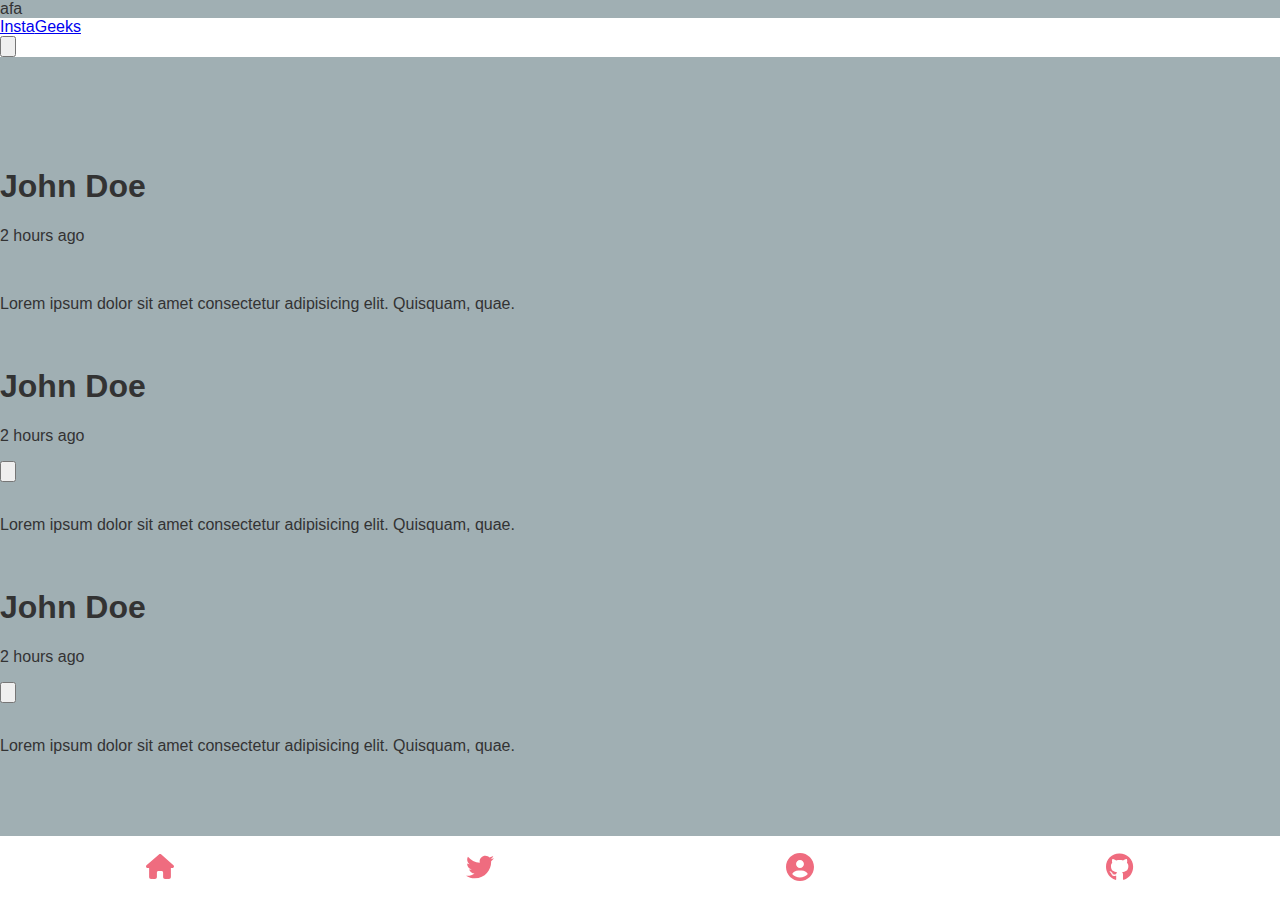
==== templates/index.html @ e8292ba3 "update" ====
<!DOCTYPE html>
<html lang="en">
  <head>
    <!-- TODO: Remove tailwind before summiting -->
    <script src="https://cdn.tailwindcss.com"></script>
    <script src="/static/utils.js"></script>
    <script type="module">
      import '/components/AppNav.js';
      // when the add post button is clicked alert('add post button clicked')
      const addPostBtn = document.querySelector('#add');
      addPostBtn.addEventListener('click', () => {
        alert('add post button clicked');
      });
    </script>
    <link rel="stylesheet" href="/static/style.css" />
    <meta charset="UTF-8" />
    <meta http-equiv="X-UA-Compatible" content="IE=edge" />
    <meta name="viewport" content="width=device-width, initial-scale=1.0" />
    <title>InstaGeeks</title>
  </head>afa
  <body class="max-h-screen">
    <header>
      <nav style="background-color: var(--accent-light);"
        class="py-3 fixed top-0 w-screen shadow-sm border-b flex justify-around"
      >
        <div class="flex items-center">
          <a
            href="/templates/index.html"
            class="text-red-500 text-2xl font-bold"
            >Insta<span class="text-blue-500">Geeks</span></a
          >
        </div>
        <div class="flex justify-between space-x-5">
          <button
            id="add"
            class="transition-all duration-300 text-blue-500 p-2 rounded-md flex hover:scale-105 items-center hover:bg-white"
          >
            <svg
              xmlns="http://www.w3.org/2000/svg"
              viewBox="0 0 448 512"
              class="w-8"
            >
              <path
                fill="currentColor"
                d="M64 32C28.7 32 0 60.7 0 96V416c0 35.3 28.7 64 64 64H384c35.3 0 64-28.7 64-64V96c0-35.3-28.7-64-64-64H64zM200 344V280H136c-13.3 0-24-10.7-24-24s10.7-24 24-24h64V168c0-13.3 10.7-24 24-24s24 10.7 24 24v64h64c13.3 0 24 10.7 24 24s-10.7 24-24 24H248v64c0 13.3-10.7 24-24 24s-24-10.7-24-24z"
              />
            </svg>
          </button>
        </div>
      </nav>
    </header>

    <!-- instagram clone, content container -->
    <main class="mx-auto">
      <!-- post -->
      <div class="flex justify-center">
        <div
          class="no-scrollbar flex flex-col w-full md:max-w-2xl h-screen overflow-scroll"
        >
          <!-- add blank space -->
          <br /><br /><br /><br />
          <div
            class="bg-white rounded-md border-y border-x border-gray-300 mb-10"
          >
            <div class="flex justify-between items-center p-3">
              <div class="flex items-center">
                <img
                  src="https://picsum.photos/50"
                  alt=""
                  class="w-10 h-10 rounded-full"
                />
                <div class="ml-2">
                  <h1 class="font-bold text-gray-700">John Doe</h1>
                </div>
              </div>
              <p class="text-gray-500 text-sm">2 hours ago</p>
            </div>
            <div class="">
              <img src="/static/img/post1.jpg" alt="" class="w-full" />
            </div>
            <div class="p-3">
              <p class="text-gray-700">
                Lorem ipsum dolor sit amet consectetur adipisicing elit.
                Quisquam, quae.
              </p>
            </div>
          </div>
          <div
            class="bg-white rounded-md border-y border-x border-gray-300 shadow-md mb-10"
          >
            <div class="flex justify-between items-center p-3">
              <div class="flex items-center">
                <img
                  src="https://picsum.photos/50"
                  alt=""
                  class="w-10 h-10 rounded-full"
                />
                <div class="ml-2">
                  <h1 class="font-bold text-gray-700">John Doe</h1>
                  <p class="text-gray-500 text-sm">2 hours ago</p>
                </div>
              </div>
              <div class="flex items-center ">
                <button class="bg-gray-200 p-2 rounded-full">
                  <svg
                    xmlns="http://www.w3.org/2000/svg"
                    class="h-5 w-5 text-gray-500"
                    viewBox="0 0 20 20"
                    fill="currentColor"
                  >
                    <path
                      fill-rule="evenodd"
                      d="M3 5a1 1 0 011-1h12a1 1 0 110 2H4a1 1 0 01-1-1zm0 6a1 1 0 011-1h12a1 1 0 110 2H4a1 1 0 01-1-1zm0 6a1 1 0 011-1h12a1 1 0 110 2H4a1 1 0 01-1-1z"
                      clip-rule="evenodd"
                    />
                  </svg>
                </button>
              </div>
            </div>
            <div class="">
              <img src="/static/img/post2.jpg" alt="" class="w-full" />
            </div>
            <div class="p-3">
              <p class="text-gray-700">
                Lorem ipsum dolor sit amet consectetur adipisicing elit.
                Quisquam, quae.
              </p>
            </div>
          </div>
          <div
            class="bg-white rounded-md border-y border-x border-gray-300 shadow-md"
          >
            <div class="flex justify-between items-center p-3">
              <div class="flex items-center">
                <img
                  src="https://picsum.photos/50"
                  alt=""
                  class="w-10 h-10 rounded-full"
                />
                <div class="ml-2">
                  <h1 class="font-bold text-gray-700">John Doe</h1>
                  <p class="text-gray-500 text-sm">2 hours ago</p>
                </div>
              </div>
              <div class="flex items-center">
                <button class="bg-gray-200 p-2 rounded-full">
                  <svg
                    xmlns="http://www.w3.org/2000/svg"
                    class="h-5 w-5 text-gray-500 transition"
                    viewBox="0 0 20 20"
                    fill="currentColor"
                  >
                    <path
                      fill-rule="evenodd"
                      d="M3 5a1 1 0 011-1h12a1 1 0 110 2H4a1 1 0 01-1-1zm0 6a1 1 0 011-1h12a1 1 0 110 2H4a1 1 0 01-1-1zm0 6a1 1 0 011-1h12a1 1 0 110 2H4a1 1 0 01-1-1z"
                      clip-rule="evenodd"
                    />
                  </svg>
                </button>
              </div>
            </div>
            <div class="">
              <img src="/static/img/post3.jpg" alt="" class="w-full" />
            </div>
            <div class="p-3">
              <p class="text-gray-700">
                Lorem ipsum dolor sit amet consectetur adipisicing elit.
                Quisquam, quae.
              </p>
            </div>
          </div>
          <br /><br /><br /><br />
        </div>
      </div>
    </main>
    <app-nav />
   
  </body>
</html>
---- static/style.css ----
:root {
  --base : #A0AFB3;
  --accent-light : #ffffff;
  --primary: #EF6C7F;
  --accent-dark: #DC4669;
  --base-dark: #1F1628;
}

.no-scrollbar::-webkit-scrollbar {
  display: none;
}

body {
  background-color: var(--base);
  font-family: 'Roboto', sans-serif;
  font-size: 16px;
  color: #333;
  margin: 0;
  padding: 0;
}
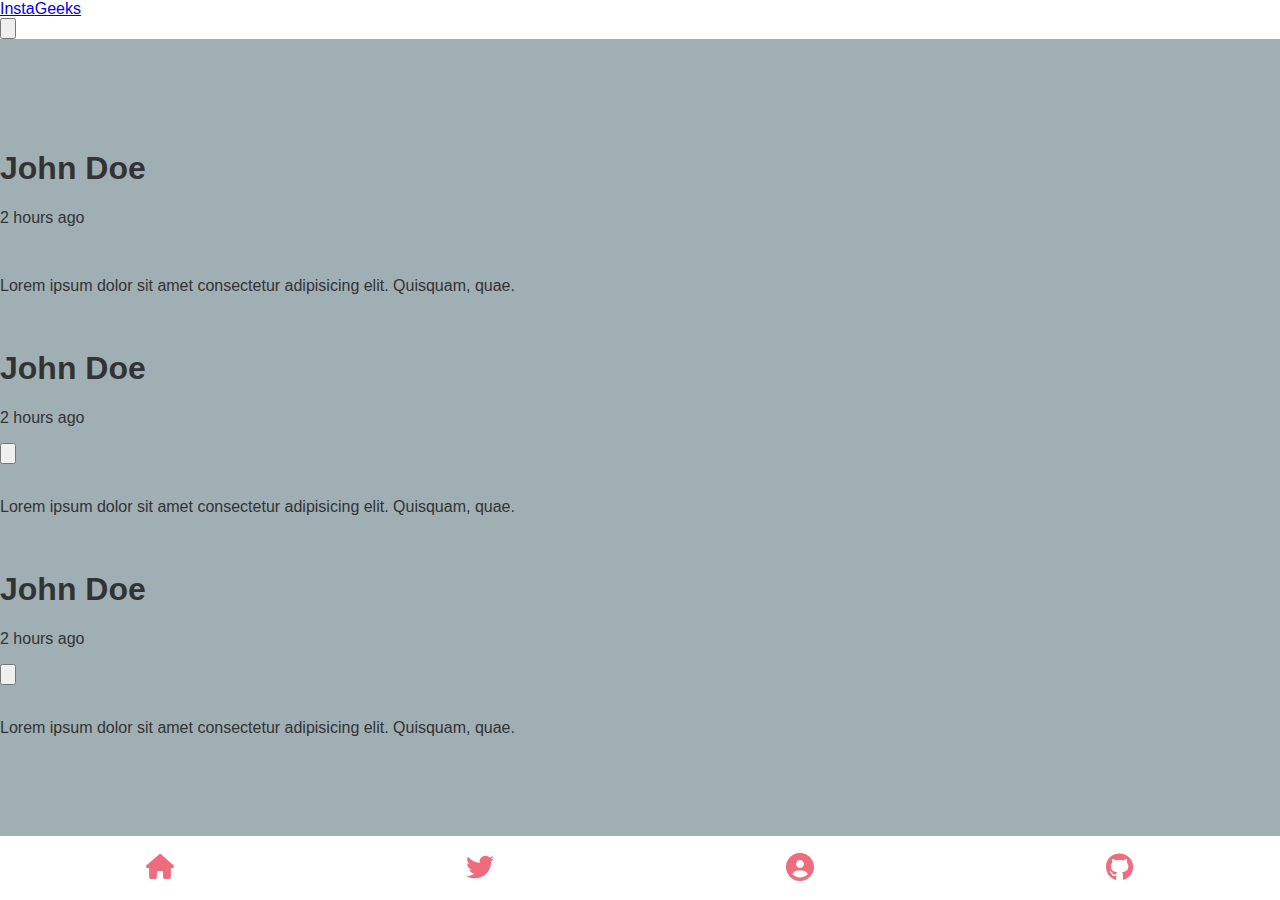
==== commit 2b17372f: "Merge pull request #1 from Pogokoala/patch-1" ====
--- a/templates/index.html
+++ b/templates/index.html
@@ -17,7 +17,7 @@
     <meta http-equiv="X-UA-Compatible" content="IE=edge" />
     <meta name="viewport" content="width=device-width, initial-scale=1.0" />
     <title>InstaGeeks</title>
-  </head>afa
+  </head>
   <body class="max-h-screen">
     <header>
       <nav style="background-color: var(--accent-light);"
